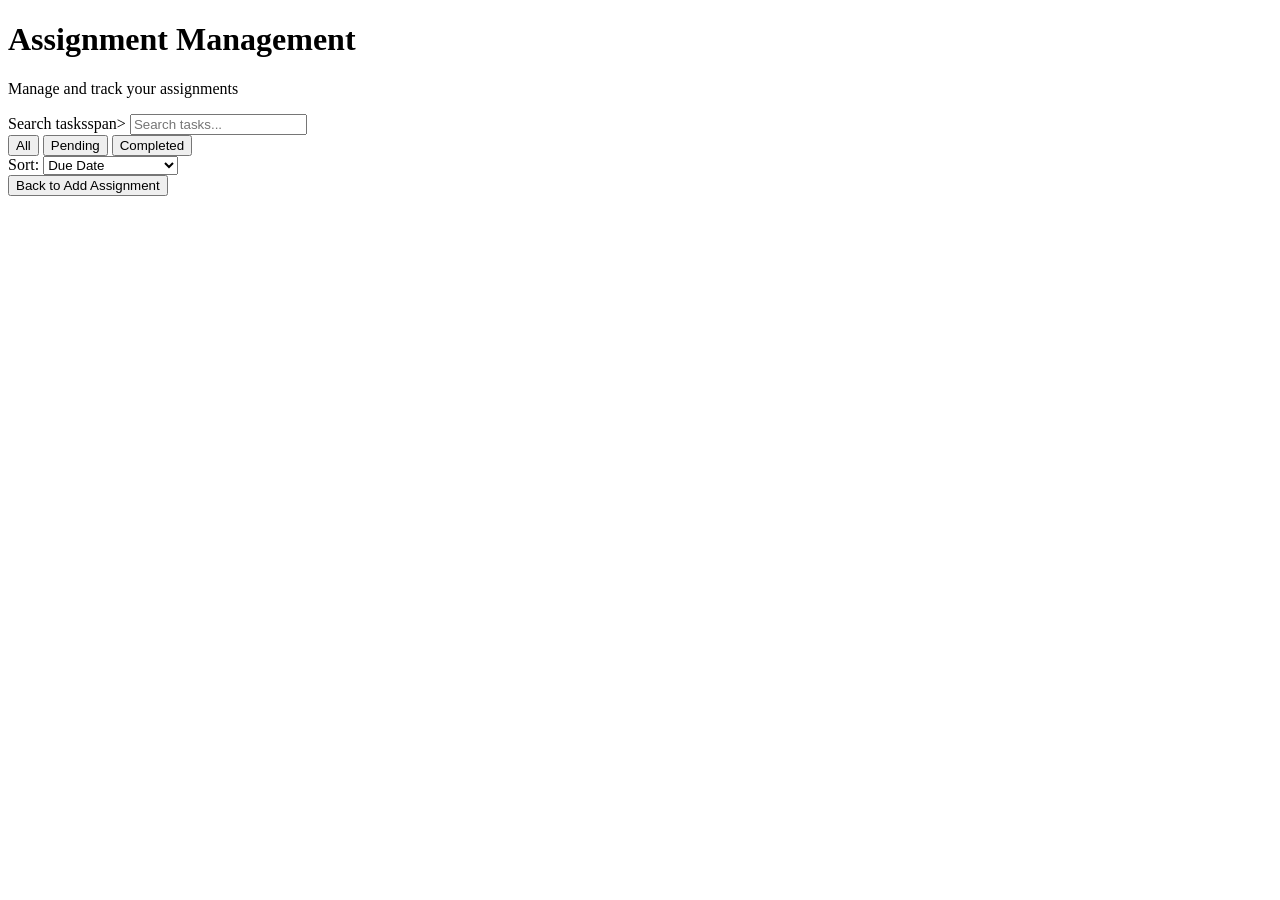
==== html/Assignment.html @ bfe134a1 "re-direct to related path" ====
<!DOCTYPE html>
<html lang="en">
<head>
    <meta charset="UTF-8">
    <meta name="viewport" content="width=device-width, initial-scale=1.0">
    <title>Assignment Management</title>
    <link rel="stylesheet" href="Assignment.css">
</head>
    
<body>
<header class=site-header>
        <h1>Assignment Management</h1>
        <p>Manage and track your assignments</p>
    </header>
    
<main>
    <section class="panel tasks-panel">
        
        <div class="tasks-heading>
        <div>
            <h2> All Tasks</h2>
            <p> Everything you are planning.</p>
        </div>
            
        <label class="search-wrap">
            <span class="visually-hidden">Search tasks</span>span>
            <input
                id="search-tasks"
                type="search"
                placeholder="Search tasks...">
        </label>
        </d>
            
        <!-- Filters and Sorting -->  
        <div class="task-toolbar">
            <div class="tabs" role="group" aria-label="Filter tasks">
                <button type="button" class="tab active"
                    data-filter="all" aria-pressed="true">
                    All
                </button>
                <button type="button" class="tab"
                    data-filter="pending" aria-pressed="false">
                    Pending
                </button>
                <button type="button" class="tab"
                    data-filter="completed" aria-pressed="false">
                    Completed
                </button>
            </div>
            
            <label class="sort-wrap">
                Sort:
                <select id="sort-tasks">
                    <option value="date">Due Date</option>
                    <option value="priority">Priority</option>
                    <option value="title">Title of Assignment</option>
                </select>
            </label>

        </div>
            <!-- Assignment List -->
            <section id="list-view" aria-label="Task list">
                <div id="event-list" class="task-list"></div>
            </section>
    </section>
</main>
    
    <!-- Assignment Details Popup -->
    <div id="detaila-modal" class="modal" hidden>
        <div class="modal-content">
            <button
                type="button"
                id="close-modal"
                class="close-button"
                aria-label="Close details">
            </button>
            
            <h2>Assignment Details</h2>
            <div id="details-content"></div>
            <button type="button" id="model-close-bottom" class="primary">
                Close
            </button>
        </div>
    </div>

    <button id="back-button" type="button">
        Back to Add Assignment
    </button>

<script src="Assignment.js" defer></script>
</body>
</html>
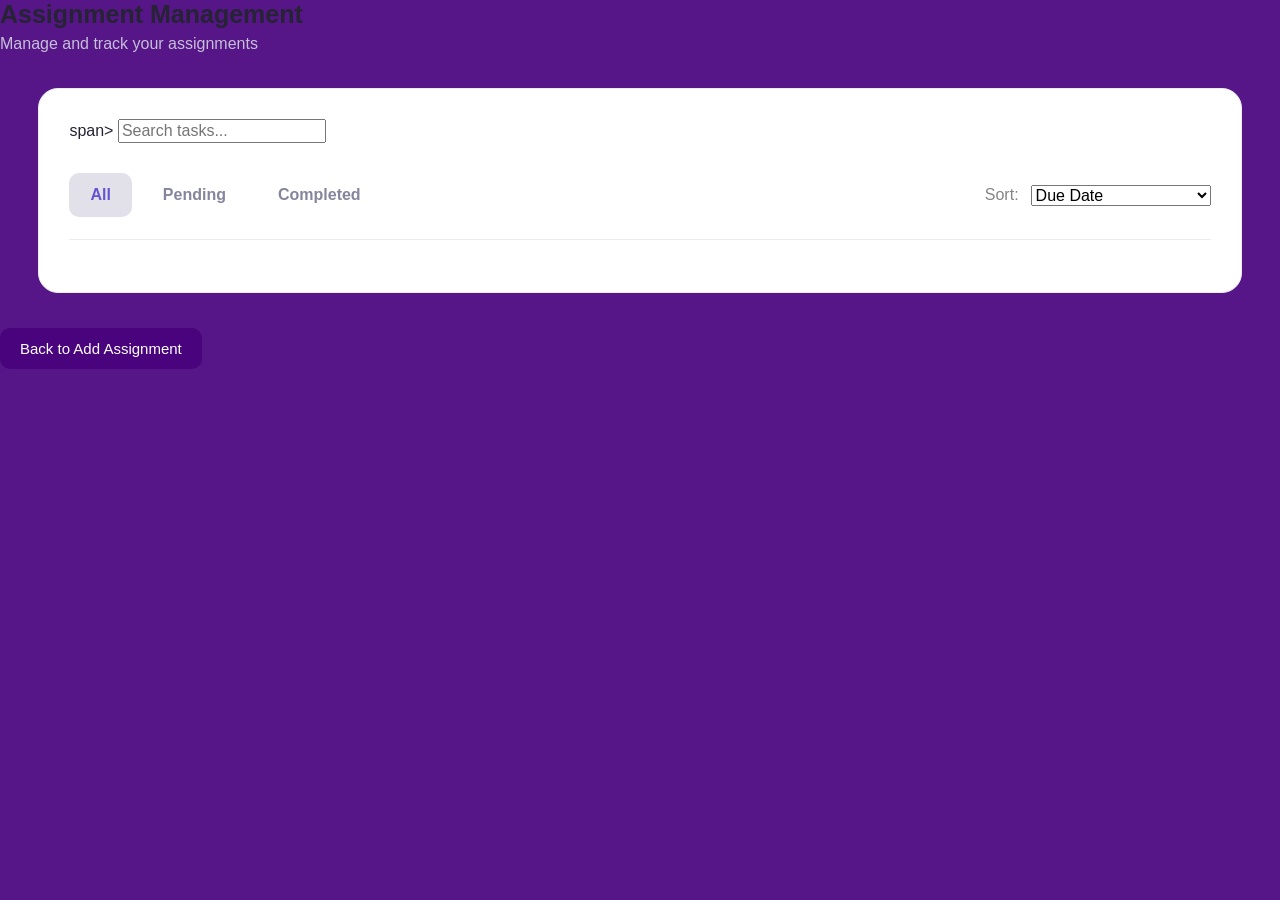
==== commit 1ae0ec11: "fix new JS and CSS file path" ====
--- a/html/Assignment.html
+++ b/html/Assignment.html
@@ -5,7 +5,7 @@
     <meta charset="UTF-8">
     <meta name="viewport" content="width=device-width, initial-scale=1.0">
     <title>Assignment Management</title>
-    <link rel="stylesheet" href="Assignment.css">
+    <link rel="stylesheet" href="../Assignment.css">
 </head>
     
 <body>
@@ -88,6 +88,6 @@
         Back to Add Assignment
     </button>
 
-<script src="Assignment.js" defer></script>
+<script src="../js/Assignment.js" defer></script>
 </body>
 </html>
--- a/Assignment.css
+++ b/Assignment.css
@@ -0,0 +1,382 @@
+
+* {
+    box-sizing: border-box;
+}
+
+:root{
+    --purple:rgba(72, 3,125, 0.922);
+    --purple-light: #e2e0e9;
+    --ink: #252334;
+    --muted: #848487;
+    --line: #ececf5;
+}
+
+body{
+    margin: 0;
+    background: var(--purple);
+    color: var(--ink);
+    font-family: Arial, Helvetica, sans-serif;
+}
+
+/* Header */
+.site-header h1 {
+    margin: 0 0 6px;
+    font-size: 25px;
+}
+
+.site-header p {
+    margin:0;
+    color: #c5bfd9;
+}
+
+/* Main */
+main {
+    width:min(1500px, 94%);
+    margin: 35px auto;
+}
+
+/* Panel */
+.panel{
+    background: #FFFFFF;
+    border: 1px solid var(--line);
+    border-radius: 20px;
+    padding: 30px;
+    box-shadow: 0 8px 30px rgba(45, 42, 90, 0.00);
+}
+
+/* Heading */
+.tasks-heading {
+    display: flex;
+    align-items: center;
+    justify-content: spsce-between;
+    gap: 25px;
+}
+
+.tasks-heading h2 {
+    margin: 0 0 8px;
+    font-size: 25px;
+}
+.tasks-heading p {
+    margin: 0;
+    color: var)--muted);
+}
+
+/* Inputs and buttons */
+input,
+select,
+button {
+    font: inherit;
+}
+.search-wrap {
+    width: min(370px, 42%);
+}
+
+.search-wrap input,
+.search-wrap select {
+    width:100%;
+    min-width: 0;
+    min-height: 46px;
+    padding: 12px;
+    border: 1px solid #e7e6f1;
+    border-radius: 10px;
+    background: #FFFFFF;
+    color: var(--ink);
+}
+
+button {
+    cursor: pointer;
+    border: 1px solid #cdcdd1;
+    border-radius: 10px;
+    background: #FFFFFF;
+    color: var(--ink);
+    padding: 10px 15px;
+}
+
+button:hover{
+    background: #f6f4ff;
+}
+
+button:focus-visible,
+input:focus-visible,
+select:focus-visible{
+    outline:3px solid #c5bcff;
+    outline-offset: 2px;
+}
+
+/* Toolbar */
+.task-toolbar{
+    margin-top: 30px;
+    padding-bottom: 22px;
+    border-bottom: 1px solid var(--line);
+    display: flex;
+    align-item: center;
+    justify-content: space-between;
+    gap: 16px;
+}
+
+.tabs{
+    display: flex;
+    gap: 10px;
+}
+
+.tab {
+    border-color: transparent;
+    color: #85859d;
+    font-weight: 700;
+    padding: 12px 20px;
+}
+
+.tab.active {
+    color: #6553d2;
+    background: var(--purple-light);
+}
+
+.sort-wrap {
+    display: flex;
+    align-items: center;
+    gap: 12px;
+    color: var(--muted);
+    white-space: nowrap;
+}
+
+.sort-wrap select{
+    width: 180px;
+}
+/* Task list */
+.task-list{
+    display: grid;
+    gap: 16px;
+    margin-top: 22px;
+}
+.task-card {
+    display: grid;
+    grid-template-columns: 30px minmax(0, 1fr);
+    align-items: start;
+    gap: 16px;
+    padding: 22px;
+    boeder: 1px solid var(--line);
+    border-radius: 16px;
+    background: #FFFFFF;
+}
+
+.task-card:hover {
+    border-color: #d8d0ff;
+}
+.task-card.completed {
+    background: #fcfbff;
+}
+.task-check {
+    appearance: none;
+    width: 25px;
+    height: 25px:
+    margin-top: 3px;
+    border: 2px solid #d7d5e7;
+    border-radius: 7px;
+    cursor: pointer;
+    display: grid;
+    place-content: center;
+}
+
+.task-check:checked {
+    background: var(--purple);
+    border-color: var(--purple);
+}
+.task-ckeck:checked::after {
+    content: "";
+    color: #FFFFFF;
+    font-size: 17px;
+}
+.task-content {
+    min-width: 0;
+}
+.task-title {
+    margin: 0 0 10px;
+    font-size: 20px;
+    overflow-wrap: anywhere;
+}
+.task-description {
+    color: #85859f;
+    margin: 0 0 14px;
+}
+.completed .task-title,
+.completed .task-description {
+    color: #9998aa;
+    text-decoration: line-through;
+}
+.task-meta {
+    display: flex;
+    align-items: center;
+    flex-wrap: wrap;
+    gap: 9px;
+    color: #85859f;
+    font-size: 14px;
+    margin-bottom: 16px;
+}
+.category {
+    background: #f1eff9;
+    color: #77718f;
+}
+/* Actions */
+.icon-button,
+.details-button {
+    padding: 9px 13px;
+    border-radius: 8px;
+    font-size: 13px;
+}
+.details-button {
+    background: #eeeaff;
+    color: #6553d2;
+    border-color: #e4dfff;
+    font-weight: 700;
+}
+.details-button:hover{
+    background: #ddd5ff;
+}
+
+.delete-button:hover {
+    color: #d94f4f;
+    background: #ffeded;
+}
+
+/Empty message */
+.empty-message {
+    padding: 25px;
+    color: var(--muted);
+    text-align: center;
+}
+/* Details modal */
+.model {
+    position: fixed;
+    inset: 0;
+    z-index: 1000;
+    background: rgba(20, 12, 40, 0.65);
+    display: flex;
+    align-items: center;
+    justify-content: center;
+    padding: 20px;
+}
+.modal-content {
+    position: relative;
+    width: min(500px, 100%);
+    max-height: 85vh;
+    overflow-y: auto;
+    padding: 30px;
+    border-radius: 18px;
+    background: #FFFFFF;
+}
+.modal-content h2 {
+    margin: 0 35px 22px 0;
+}
+.close-button {
+    position: absolute;
+    right: 18px;
+    top: 14px
+    border: none;
+    font-size: 27px;
+    background: transparent;
+    color: #777;
+}
+
+.detail-item {
+    padding: 12px 0;
+    border-bottom: 1px solid var(--line);
+}
+.detail-item strong {
+    display: block;
+    margin-bottom: 5px;
+    color: #6553d2;
+}
+.detail-item p {
+    margin: 0;
+    overflow-wrap: anywhere;
+}
+
+.primary {
+    margin-top: 22px;
+    background: var(--purple);
+    color: #FFFFFF;
+    border-color: var(--purple);
+    padding: 12px 22px;
+}
+.primary:hover {
+    background: #665c9f;
+    color: #FFFFFF;
+}
+/* Accessibility */
+.visually-hidden {
+    position: absolute;
+    width: 1px;
+    height: 1px;
+    padding: 0;
+    margin: -1px;
+    overflow: hidden;
+    clip: rect(0, 0, 0, 0);
+    white-space: nowrap;
+    border: 0;
+}
+[hidden]{
+    display: none !important;
+}
+
+/* Responsive */
+@media (max-width: 760px) {
+    main {
+        width:96%;
+        margin: 20px auto;
+    }
+    .panel {
+        padding:22px 17px;
+    }
+    .tasks-heading {
+        flex-direction: column;
+        align-items: stretch;
+    }
+    .search-wrap {
+        width: 100%;
+    }
+    .task-toolbar {
+        align-items: flex-start;
+        flex-direction: column;
+    }
+    .sort-wrap select {
+        width: 65%;
+    }
+}
+
+@media (max-width: 480px) {
+    .tabs {
+        width: 100%;
+        justify-content: space-between;
+        gap: 2px;
+    }
+    .tab {
+        padding: 10px;
+    }
+    .task-card {
+        padding: 15px;
+        gap: 10px;
+    }
+    .modal-content {
+        padding: 22px;
+    }
+}
+#back-button {
+    background: #48037d;
+    color: #FFFFFF;
+    border: none;
+    padding: 12px 20px;
+    border-radius: 10px;
+    font-size: 15px;
+    cursor: pointer;
+    margin-bottom:20px;
+}
+#back-button:hover {
+    background: #665c9f;
+}
+
+    
+
+
+    
+    
+
